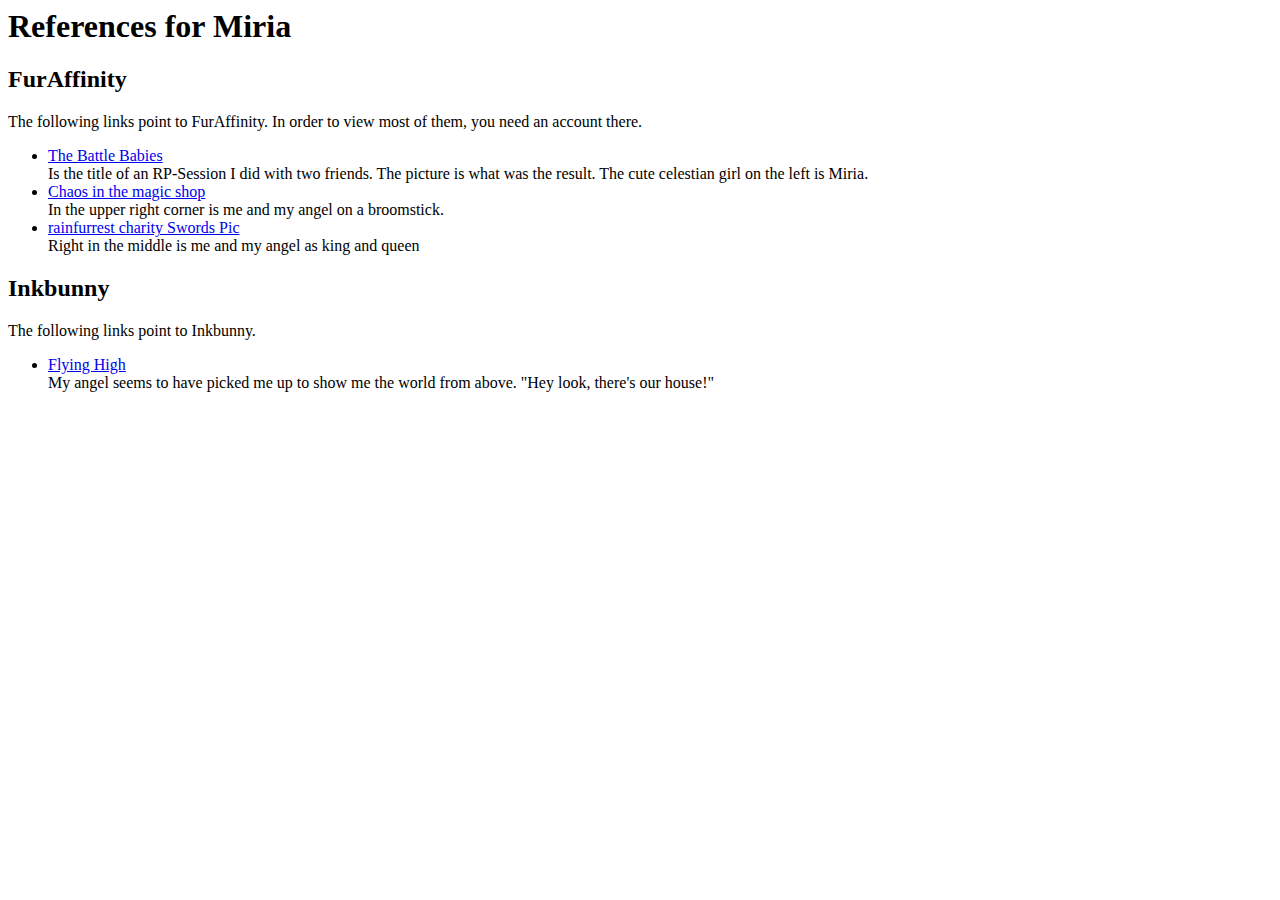
==== ref.miria.htm @ 08cbc1af "Added reference list for Miria" ====
<html>
    <head>
        <title>References for Miria</title>
    </head>
    <body>
        <h1>References for Miria</h1>
        <h2>FurAffinity</h2>
        The following links point to FurAffinity.
        In order to view most of them, you need an account there.
        <ul>
            <li>
                <a href="http://www.furaffinity.net/view/17145792/">The Battle Babies</a><br />
                Is the title of an RP-Session I did with two friends.
                The picture is what was the result.
                The cute celestian girl on the left is Miria.
            </li>
            <li>
                <a href="http://www.furaffinity.net/view/17576489/">Chaos in the magic shop</a><br />
                In the upper right corner is me and my angel on a broomstick.
            </li>
            <li>
                <a href="http://www.furaffinity.net/view/17127629/">rainfurrest charity Swords Pic</a><br />
                Right in the middle is me and my angel as king and queen
            </li>

        </ul>
        <h2>Inkbunny</h2>
        The following links point to Inkbunny.
        <ul>
            <li>
              <a href="https://inkbunny.net/submissionview.php?id=1401449">Flying High</a><br />
              My angel seems to have picked me up to show me the world from above. "Hey look, there's our house!"
            </li>            
        </ul>
    </body>
</html>
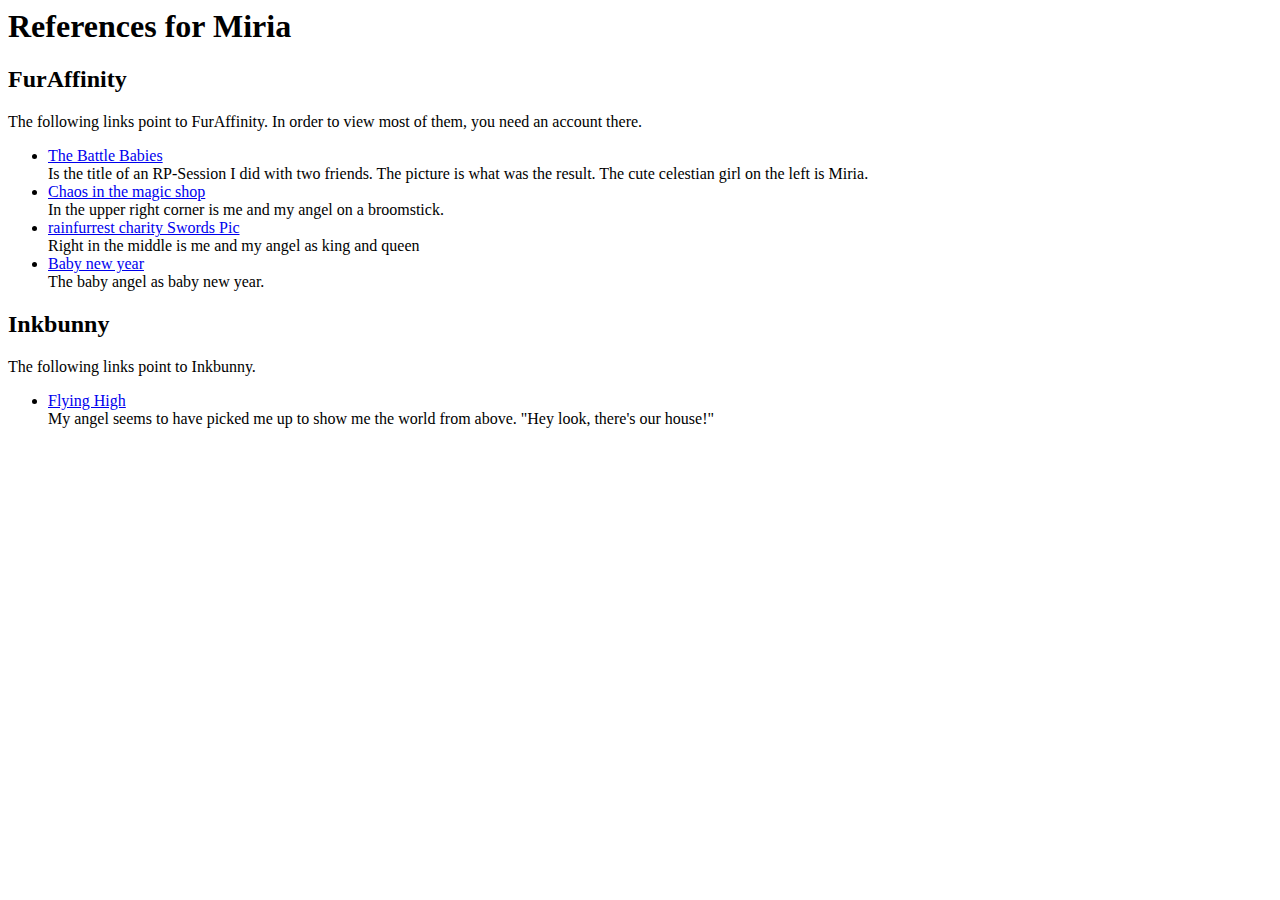
==== commit 4539b52a: "Updated Miria and Nighty ref" ====
--- a/ref.miria.htm
+++ b/ref.miria.htm
@@ -22,7 +22,10 @@
                 <a href="http://www.furaffinity.net/view/17127629/">rainfurrest charity Swords Pic</a><br />
                 Right in the middle is me and my angel as king and queen
             </li>
-
+            <li>
+                <a href="http://www.furaffinity.net/view/25991401/">Baby new year</a><br />
+                The baby angel as baby new year.
+            </li>
         </ul>
         <h2>Inkbunny</h2>
         The following links point to Inkbunny.
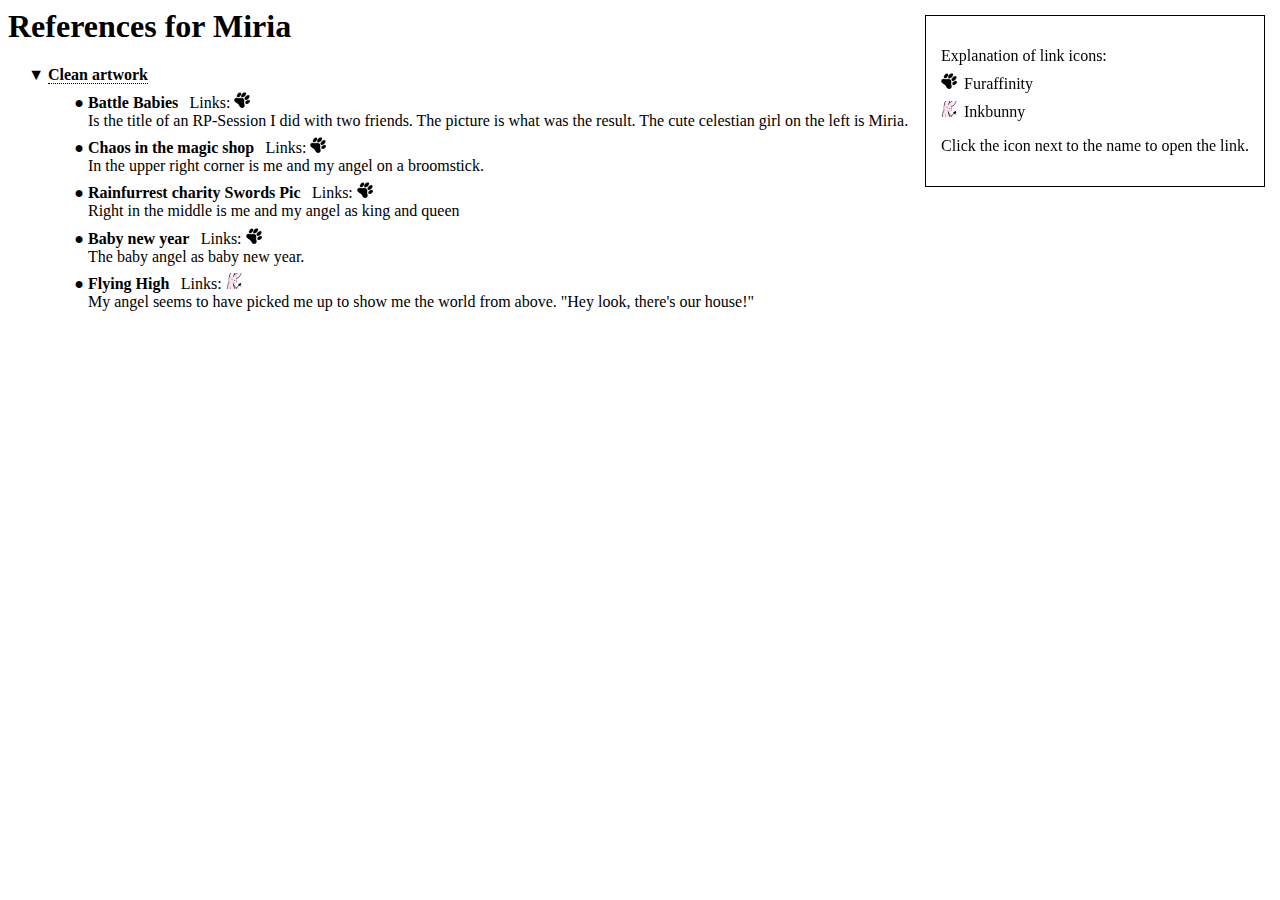
==== commit 0fedec85: "Updated page design" ====
--- a/ref.miria.htm
+++ b/ref.miria.htm
@@ -1,39 +1,55 @@
-<html>
+ <html>
     <head>
         <title>References for Miria</title>
+        <link rel="stylesheet" type="text/css" href="css/refs.css" />
+        <script src="js/jquery.js"></script>
+        <script src="js/toggler.js"></script>         
     </head>
     <body>
         <h1>References for Miria</h1>
-        <h2>FurAffinity</h2>
-        The following links point to FurAffinity.
-        In order to view most of them, you need an account there.
+        <div style="display:none;" id=link-legend>
+            <p>
+                Explanation of link icons: <br />
+                <img src="images/furaffinity.ico" class=icon /> Furaffinity <br />
+                <img src="images/inkbunny.ico" class=icon /> Inkbunny <br />
+            </p>
+            <p>
+                Click the icon next to the name to open the link.
+            </p>
+        </div>          
         <ul>
             <li>
-                <a href="http://www.furaffinity.net/view/17145792/">The Battle Babies</a><br />
-                Is the title of an RP-Session I did with two friends.
-                The picture is what was the result.
-                The cute celestian girl on the left is Miria.
+                <span class=section>Clean artwork</span>
+                <ul>
+                    <li>
+                        <span class=title>Battle Babies</span>
+                        <a href="http://www.furaffinity.net/view/17145792/" data-target=furaffinity>[Furaffinity]</a>
+                        Is the title of an RP-Session I did with two friends.
+                        The picture is what was the result.
+                        The cute celestian girl on the left is Miria.
+                    </li>
+                    <li>
+                        <span class=title>Chaos in the magic shop</span>
+                        <a href="http://www.furaffinity.net/view/17576489/" data-target=furaffinity>[Furaffinity]</a>
+                        In the upper right corner is me and my angel on a broomstick.
+                    </li>
+                    <li>
+                        <span class=title>Rainfurrest charity Swords Pic</span>
+                        <a href="http://www.furaffinity.net/view/17127629/" data-target=furaffinity>[Furaffinity]</a>
+                        Right in the middle is me and my angel as king and queen
+                    </li>
+                    <li>
+                        <span class=title>Baby new year</span>
+                        <a href="http://www.furaffinity.net/view/25991401/" data-target=furaffinity>[Furaffinity]</a>
+                        The baby angel as baby new year.
+                    </li>
+                    <li>
+                        <span class=title>Flying High</span>
+                        <a href="https://inkbunny.net/submissionview.php?id=1401449" data-target=inkbunny>[Inkbunny]</a>
+                        My angel seems to have picked me up to show me the world from above. "Hey look, there's our house!"
+                    </li>                        
+                </ul>
             </li>
-            <li>
-                <a href="http://www.furaffinity.net/view/17576489/">Chaos in the magic shop</a><br />
-                In the upper right corner is me and my angel on a broomstick.
-            </li>
-            <li>
-                <a href="http://www.furaffinity.net/view/17127629/">rainfurrest charity Swords Pic</a><br />
-                Right in the middle is me and my angel as king and queen
-            </li>
-            <li>
-                <a href="http://www.furaffinity.net/view/25991401/">Baby new year</a><br />
-                The baby angel as baby new year.
-            </li>
-        </ul>
-        <h2>Inkbunny</h2>
-        The following links point to Inkbunny.
-        <ul>
-            <li>
-              <a href="https://inkbunny.net/submissionview.php?id=1401449">Flying High</a><br />
-              My angel seems to have picked me up to show me the world from above. "Hey look, there's our house!"
-            </li>            
         </ul>
     </body>
 </html>
--- a/css/refs.css
+++ b/css/refs.css
@@ -0,0 +1,69 @@
+body > ul {
+    list-style-type: "▶ ";
+}
+
+body > ul > li > ul {
+    list-style-type: "● ";
+    margin-top: 1ex;
+}
+
+body > ul > li > ul > li {
+    margin-top: 1ex;
+    margin-bottom: 1ex;
+}
+
+.section {
+    border-bottom: 1px dotted;
+    font-weight: bold;
+}
+
+body > ul > li > ul > li > :first-child {
+    font-weight: bold;
+}
+
+body > ul > li > ul > li > a:last-of-type::after {
+    content: "\A";
+    white-space: pre;
+}
+
+#link-legend {
+    border: 1px solid;
+    position: fixed;
+    right: 15px;
+    top: 15px;
+    padding: 15px;
+}
+
+img.icon {
+    height: 1em;
+}
+
+#link-legend img {
+    margin: 0.5em 0.4ex 0em 0em;
+}
+
+.content-warnings {
+    font-weight: bold;
+}
+
+.content-warnings::before {
+    content: url(../images/warning.png);
+    margin-right: 0.5em;
+}
+
+.content-warnings::after {
+    content: "\A";
+    white-space: pre;
+}
+
+.content-warnings a {
+    text-decoration: none;
+    color: black;
+    border-bottom: dotted 1px;
+}
+
+.title::after {
+    content: ' Links: ';
+    font-weight: normal;
+    margin-left: 1ex;
+}
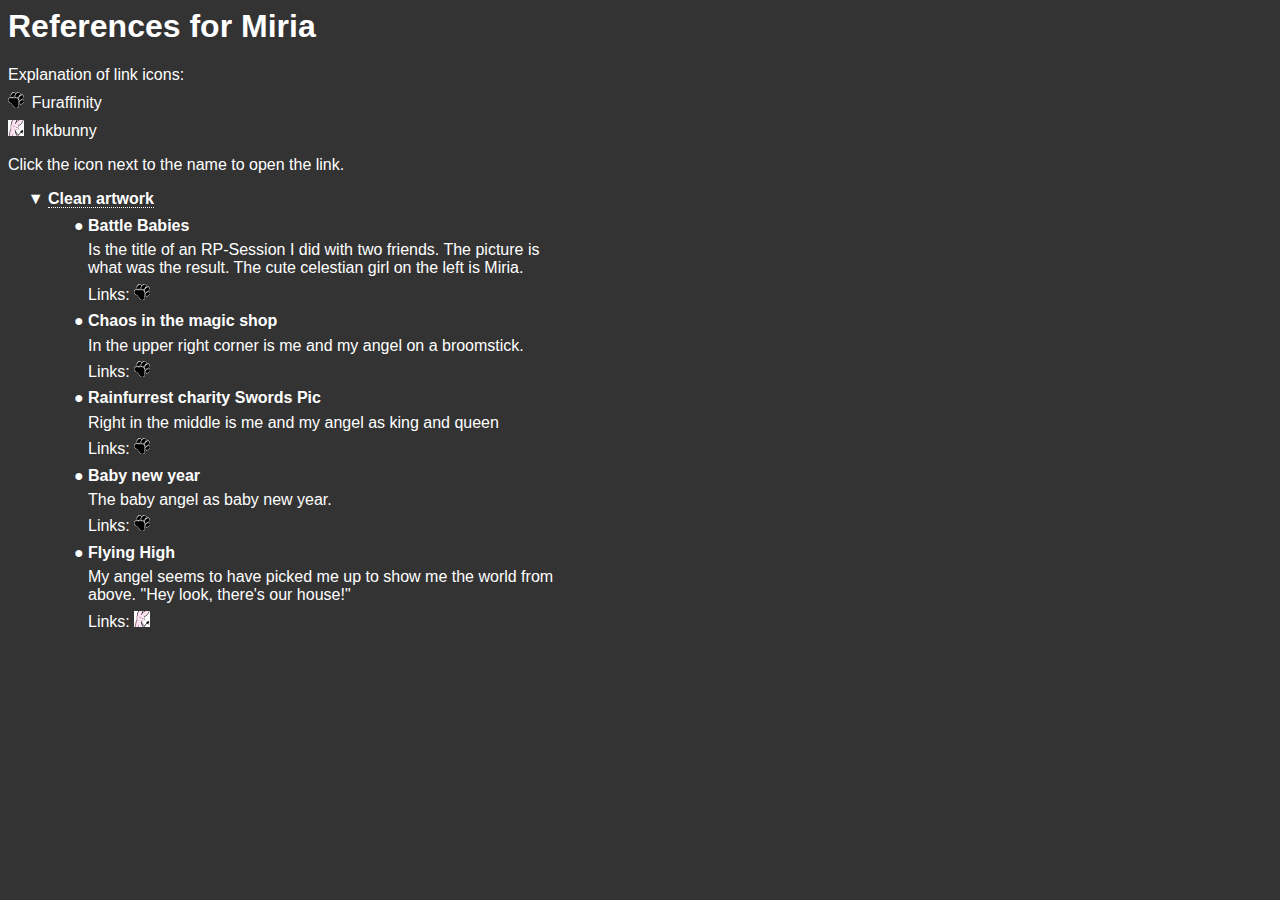
==== commit d7f80911: "Design Adjustments" ====
--- a/ref.miria.htm
+++ b/ref.miria.htm
@@ -3,7 +3,7 @@
         <title>References for Miria</title>
         <link rel="stylesheet" type="text/css" href="css/refs.css" />
         <script src="js/jquery.js"></script>
-        <script src="js/toggler.js"></script>         
+        <script src="js/refs.js"></script>         
     </head>
     <body>
         <h1>References for Miria</h1>
@@ -23,30 +23,35 @@
                 <ul>
                     <li>
                         <span class=title>Battle Babies</span>
+                        <p>Is the title of an RP-Session I did with two friends.
+                        The picture is what was the result.
+                        The cute celestian girl on the left is Miria.</p>
+                        Links:
                         <a href="http://www.furaffinity.net/view/17145792/" data-target=furaffinity>[Furaffinity]</a>
-                        Is the title of an RP-Session I did with two friends.
-                        The picture is what was the result.
-                        The cute celestian girl on the left is Miria.
                     </li>
                     <li>
                         <span class=title>Chaos in the magic shop</span>
+                        <p>In the upper right corner is me and my angel on a broomstick.</p>
+                        Links:
                         <a href="http://www.furaffinity.net/view/17576489/" data-target=furaffinity>[Furaffinity]</a>
-                        In the upper right corner is me and my angel on a broomstick.
                     </li>
                     <li>
                         <span class=title>Rainfurrest charity Swords Pic</span>
+                        <p>Right in the middle is me and my angel as king and queen</p>
+                        Links:
                         <a href="http://www.furaffinity.net/view/17127629/" data-target=furaffinity>[Furaffinity]</a>
-                        Right in the middle is me and my angel as king and queen
                     </li>
                     <li>
                         <span class=title>Baby new year</span>
+                        <p>The baby angel as baby new year.</p>
+                        Links:
                         <a href="http://www.furaffinity.net/view/25991401/" data-target=furaffinity>[Furaffinity]</a>
-                        The baby angel as baby new year.
                     </li>
                     <li>
                         <span class=title>Flying High</span>
+                        <p>My angel seems to have picked me up to show me the world from above. "Hey look, there's our house!"</p>
+                        Links:
                         <a href="https://inkbunny.net/submissionview.php?id=1401449" data-target=inkbunny>[Inkbunny]</a>
-                        My angel seems to have picked me up to show me the world from above. "Hey look, there's our house!"
                     </li>                        
                 </ul>
             </li>
--- a/css/refs.css
+++ b/css/refs.css
@@ -1,3 +1,11 @@
+body {
+    background-color: #333333;
+    color: white;
+    font-family: sans-serif;
+    max-width: 15cm;
+    /*text-align: justify;*/
+}
+
 body > ul {
     list-style-type: "▶ ";
 }
@@ -27,11 +35,8 @@
 }
 
 #link-legend {
-    border: 1px solid;
-    position: fixed;
-    right: 15px;
-    top: 15px;
-    padding: 15px;
+    margin-top: 1em;
+    margin-bottom: 1em;
 }
 
 img.icon {
@@ -46,24 +51,28 @@
     font-weight: bold;
 }
 
-.content-warnings::before {
-    content: url(../images/warning.png);
+[data-warning-tags] > img {
     margin-right: 0.5em;
+    height: 1.5em
 }
 
-.content-warnings::after {
-    content: "\A";
-    white-space: pre;
-}
-
-.content-warnings a {
+[data-warning-tags] a {
     text-decoration: none;
-    color: black;
+    color: white;
     border-bottom: dotted 1px;
 }
 
+[data-warning-tags] {
+    font-weight: bold;
+    margin-top: 0.4em;
+}
+
+body > ul > li > ul > li > p {
+    margin-bottom: 0.4em;
+    margin-top: 0.4em;
+}
+
 .title::after {
-    content: ' Links: ';
-    font-weight: normal;
-    margin-left: 1ex;
+    content: '\A';
+    white-space: pre;
 }
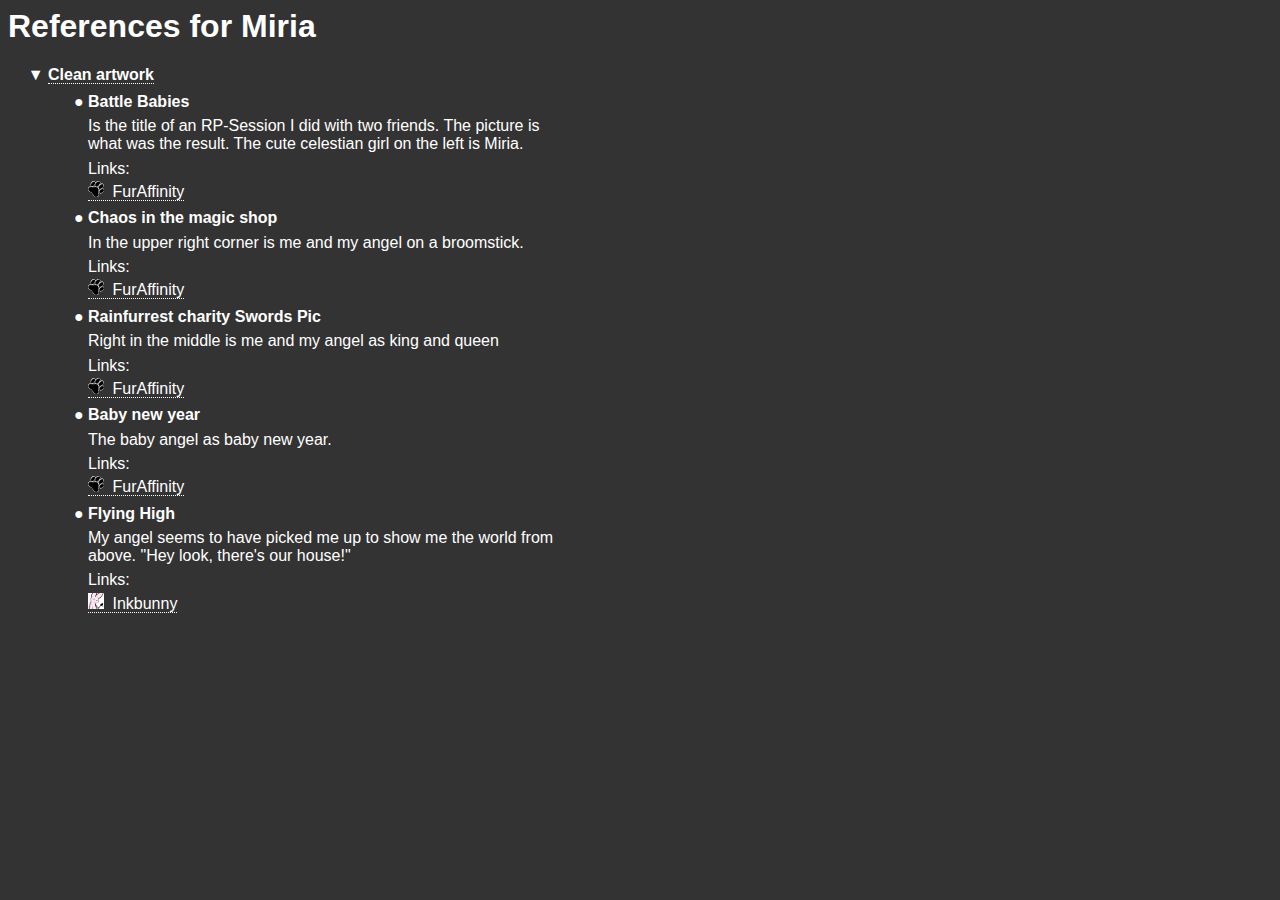
==== commit 061864f2: "Updated Link Style" ====
--- a/ref.miria.htm
+++ b/ref.miria.htm
@@ -7,16 +7,6 @@
     </head>
     <body>
         <h1>References for Miria</h1>
-        <div style="display:none;" id=link-legend>
-            <p>
-                Explanation of link icons: <br />
-                <img src="images/furaffinity.ico" class=icon /> Furaffinity <br />
-                <img src="images/inkbunny.ico" class=icon /> Inkbunny <br />
-            </p>
-            <p>
-                Click the icon next to the name to open the link.
-            </p>
-        </div>          
         <ul>
             <li>
                 <span class=section>Clean artwork</span>
@@ -26,32 +16,37 @@
                         <p>Is the title of an RP-Session I did with two friends.
                         The picture is what was the result.
                         The cute celestian girl on the left is Miria.</p>
-                        Links:
-                        <a href="http://www.furaffinity.net/view/17145792/" data-target=furaffinity>[Furaffinity]</a>
+                        <ul class=links>
+                            <li><a href="http://www.furaffinity.net/view/17145792/"></a></li>
+                        </ul>
                     </li>
                     <li>
                         <span class=title>Chaos in the magic shop</span>
                         <p>In the upper right corner is me and my angel on a broomstick.</p>
-                        Links:
-                        <a href="http://www.furaffinity.net/view/17576489/" data-target=furaffinity>[Furaffinity]</a>
+                        <ul class=links>
+                            <li><a href="http://www.furaffinity.net/view/17576489/"></a></li>
+                        </ul>
                     </li>
                     <li>
                         <span class=title>Rainfurrest charity Swords Pic</span>
                         <p>Right in the middle is me and my angel as king and queen</p>
-                        Links:
-                        <a href="http://www.furaffinity.net/view/17127629/" data-target=furaffinity>[Furaffinity]</a>
+                        <ul class=links>
+                            <li><a href="http://www.furaffinity.net/view/17127629/"></a></li>
+                        </ul>
                     </li>
                     <li>
                         <span class=title>Baby new year</span>
                         <p>The baby angel as baby new year.</p>
-                        Links:
-                        <a href="http://www.furaffinity.net/view/25991401/" data-target=furaffinity>[Furaffinity]</a>
+                        <ul class=links>
+                            <li><a href="http://www.furaffinity.net/view/25991401/"></a></li>
+                        </ul>
                     </li>
                     <li>
                         <span class=title>Flying High</span>
                         <p>My angel seems to have picked me up to show me the world from above. "Hey look, there's our house!"</p>
-                        Links:
-                        <a href="https://inkbunny.net/submissionview.php?id=1401449" data-target=inkbunny>[Inkbunny]</a>
+                        <ul class=links>
+                            <li><a href="https://www.inkbunny.net/submissionview.php?id=1401449"></a></li>
+                        </ul>
                     </li>                        
                 </ul>
             </li>
--- a/css/refs.css
+++ b/css/refs.css
@@ -3,7 +3,6 @@
     color: white;
     font-family: sans-serif;
     max-width: 15cm;
-    /*text-align: justify;*/
 }
 
 body > ul {
@@ -32,19 +31,6 @@
 body > ul > li > ul > li > a:last-of-type::after {
     content: "\A";
     white-space: pre;
-}
-
-#link-legend {
-    margin-top: 1em;
-    margin-bottom: 1em;
-}
-
-img.icon {
-    height: 1em;
-}
-
-#link-legend img {
-    margin: 0.5em 0.4ex 0em 0em;
 }
 
 .content-warnings {
@@ -76,3 +62,28 @@
     content: '\A';
     white-space: pre;
 }
+
+.links {
+    list-style-type: none;
+    padding-left: 0px;
+}
+
+.links::before {
+    content: 'Links: '
+}
+
+.links a {
+    color: white;
+    text-decoration: none;
+    border-bottom: 1px dotted;
+}
+
+.links img {
+    margin-right: 1ex;
+    max-width: 1em;
+    max-height: 1em;
+}
+
+.links li {
+    margin: 0.2em 0px;
+}
